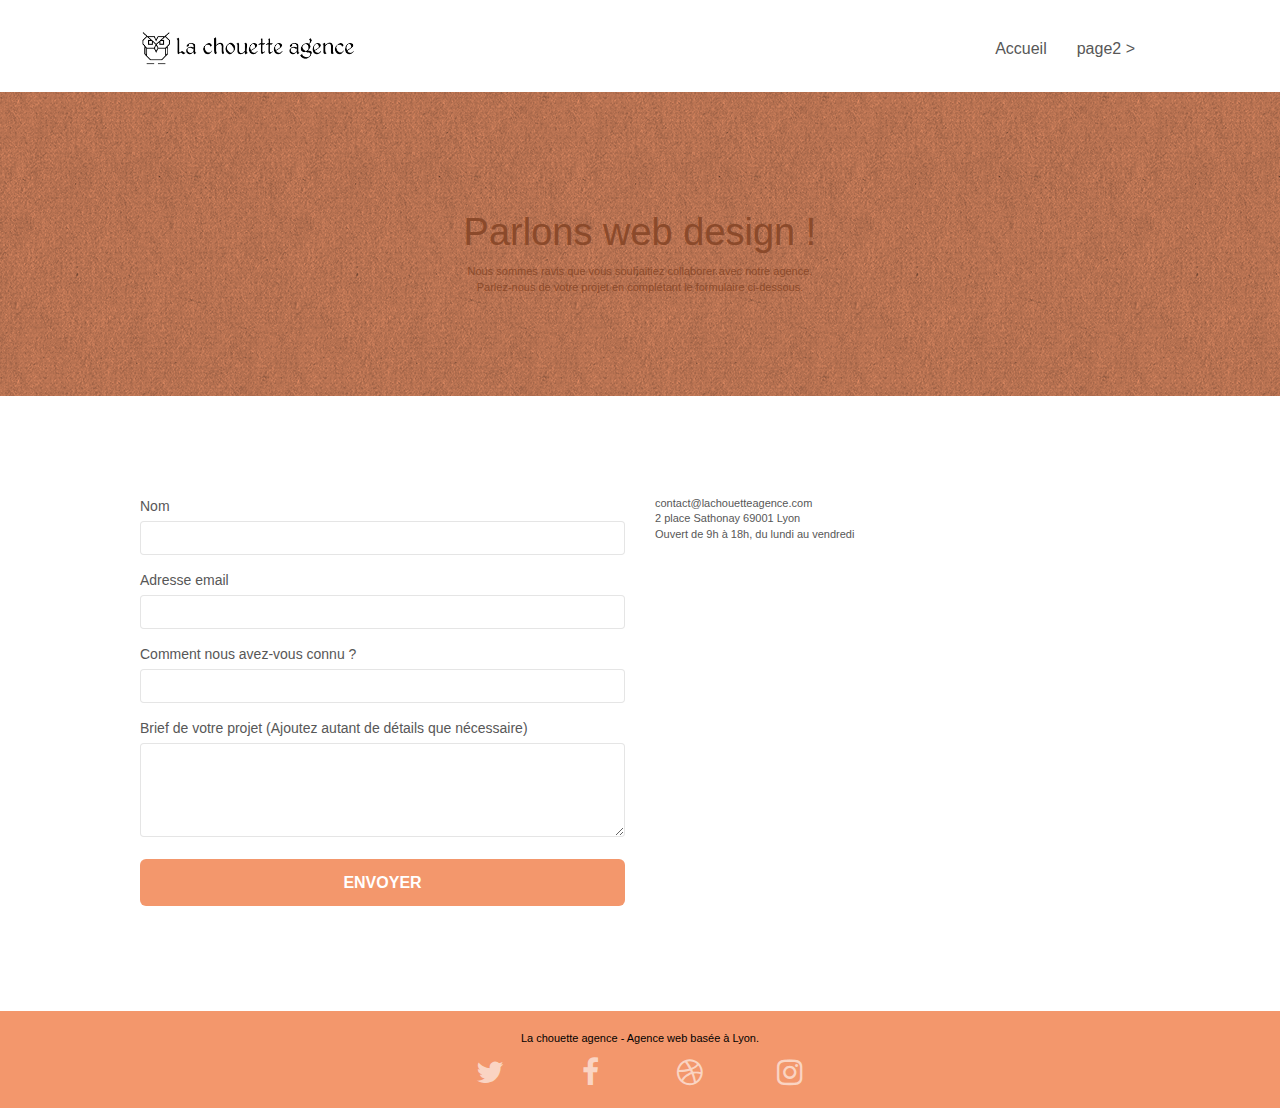
==== page2.html @ 47564d7e "adding files" ====
<!doctype html>
<html lang="Default">
<head>
    <meta charset="utf-8">
    <meta name="keywords" content="">
    <meta name="description" content="">
    <meta name="viewport" content="width=device-width, initial-scale=1.0, viewport-fit=cover">
    <link rel="shortcut icon" type="image/png" href="favicon.jpg">
    
	<link rel="stylesheet" type="text/css" href="./css/bootstrap.min.css">
	<link rel="stylesheet" type="text/css" href="style.css">
	<link rel="stylesheet" type="text/css" href="./css/font-awesome.min.css">
	<link rel="stylesheet" type="text/css" href="./css/et-line.min.css">
	
    
	<script src="./js/jquery-2.1.0.min.js"></script>
	<script src="./js/bootstrap.min.js"></script>
	<script src="./js/blocs.min.js"></script>
	<script src="./js/jqBootstrapValidation.js"></script>
	<script src="./js/formHandler.js"></script>
    <title>page2</title>

    
<!-- Analytics -->
 
<!-- Analytics END -->
    
</head>
<body>
<!-- Principal conteneur -->
<div class="page-container">
    
<!-- bloc-0 -->
<div class="bloc bgc-white l-bloc " id="bloc-0">
	<div class="container bloc-sm">
		<nav class="navbar row">
			<div class="navbar-header">
				<a class="navbar-brand" href="index.html"><img src="img/la-chouette-agence.png" alt="atlanta web design logo" height="40" /></a>
				<button id="nav-toggle" type="button" class="ui-navbar-toggle navbar-toggle" data-toggle="collapse" data-target=".navbar-1">
					<span class="sr-only">Toggle navigation</span><span class="icon-bar"></span><span class="icon-bar"></span><span class="icon-bar"></span>
				</button>
			</div>
			<div class="collapse navbar-collapse navbar-1 special-dropdown-nav">
				<ul class="site-navigation nav navbar-nav">
					<li>
						<a href="index.html">Accueil</a>
					</li>
					<li>
					</li>
					<li>
						<a href="page2.html">page2 &gt;</a>
					</li>
				</ul>
			</div>
		</nav>
	</div>
</div>
<!-- bloc-0 END -->

<!-- bloc-6 -->
<div class="bloc bg-dots-bg bg-repeat bgc-atomic-tangerine d-bloc bloc-bg-texture texture-paper" id="bloc-6">
	<div class="container bloc-lg">
		<div class="row">
			<div class="col-sm-12">
				<h1 class="text-center hero-bloc-text tc-white">
					Parlons web design !
				</h1>
				<p class="text-center mg-lg tc-white tight-width-whitespace">
					Nous sommes ravis que vous souhaitiez collaborer avec notre agence.<br>
					Parlez-nous de votre projet en complétant le formulaire ci-dessous.
				</p>
			</div>
		</div>
	</div>
</div>
<!-- bloc-6 END -->

<!-- bloc-7 -->
<div class="bloc bgc-white l-bloc" id="bloc-7">
	<div class="container bloc-lg">
		<div class="row">
			<div class="col-sm-6">
				<form id="form_1" novalidate success-msg="Your message has been sent." fail-msg="Sorry it seems that our mail server is not responding, Sorry for the inconvenience!">
					<div class="form-group">
						<label>
							Nom
						</label>
						<input id="name" class="form-control" required />
					</div>
					<div class="form-group">
						<label>
							Adresse email
						</label>
						<input id="email" class="form-control" type="email" required />
					</div>
					<div class="form-group">
						<label>
							Comment nous avez-vous connu ?
						</label>
						<input class="form-control" type="email" required id="input_504" />
					</div>
					<div class="form-group">
						<label>
							Brief de votre projet (Ajoutez autant de détails que nécessaire)<br>
						</label><textarea id="message" class="form-control" rows="4" cols="50" required></textarea>
					</div> 
					<button class="bloc-button btn btn-lg btn-block cta-hero btn-atomic-tangerine" type="submit">
						Envoyer
					</button>
				</form>
			</div>
			<div class="col-sm-6">
				<p>
					contact@lachouetteagence.com<br>2 place Sathonay 69001 Lyon<br>Ouvert de 9h à 18h, du lundi au vendredi<br>
				</p>
			</div>
		</div>
	</div>
</div>
<!-- bloc-7 END -->

<!-- ScrollToTop Button -->
<a class="bloc-button btn btn-d scrollToTop" onclick="scrollToTarget('1')"><span class="fa fa-chevron-up"></span></a>
<!-- ScrollToTop Button END-->


<!-- Footer - bloc-8 -->
<div class="bloc bgc-atomic-tangerine d-bloc" id="bloc-8">
	<div class="container bloc-sm">
		<div class="row">
			<div class="col-sm-12">
				<p class="text-center white">
					La chouette agence - Agence web basée à Lyon.<br>
				</p>
				<div class="row row-no-gutters social">
					<div class="col-sm-3">
						<div class="text-center">
							<a class="social" href="index.html"><span class="fa fa-twitter icon-md"></span></a>
						</div>
					</div>
					<div class="col-sm-3">
						<div class="text-center">
							<a class="social" href="index.html"><span class="fa fa-facebook icon-md"></span></a>
						</div>
					</div>
					<div class="col-sm-3">
						<div class="text-center">
							<a class="social" href="index.html"><span class="fa fa-dribbble icon-md"></span></a>
						</div>
					</div>
					<div class="col-sm-3">
						<div class="text-center">
							<a class="social" href="index.html"><span class="fa fa-instagram icon-md"></span></a>
						</div>
					</div>
				</div>
			</div>
		</div>
	</div>
</div>
<!-- Footer - bloc-8 END -->

</div>
<!-- Principal conteneur END -->
    

</body>
</html>
---- style.css ----
body {
    margin: 0;
    padding: 0;
    background: #FFF;
    overflow-x: hidden;
    -webkit-font-smoothing: antialiased;
    -moz-osx-font-smoothing: grayscale;
}

a,
button {
    transition: all .3s ease-in-out;
    outline: none!important;
}

a:hover {
    text-decoration: none;
    cursor: pointer;
}

#page-loading-blocs-notifaction {
    position: fixed;
    top: 0;
    bottom: 0;
    width: 100%;
    z-index: 100000;
    background: #FFFFFF url("img/pageload-spinner.gif") no-repeat center center;
}

.bloc {
    width: 100%;
    clear: both;
    background: 50% 50% no-repeat;
    padding: 0 50px;
    -webkit-background-size: cover;
    -moz-background-size: cover;
    -o-background-size: cover;
    background-size: cover;
    position: relative;
}

.bloc .container {
    padding-left: 0;
    padding-right: 0;
}

.bloc-lg {
    padding: 100px 50px;
}

.bloc-md {
    padding: 50px;
}

.bloc-sm {
    padding: 20px 50px;
}

.bg-center,
.bg-l-edge,
.bg-r-edge,
.bg-t-edge,
.bg-b-edge,
.bg-tl-edge,
.bg-bl-edge,
.bg-tr-edge,
.bg-br-edge,
.bg-repeat {
    -webkit-background-size: auto!important;
    -moz-background-size: auto!important;
    -o-background-size: auto!important;
    background-size: auto!important;
}

.bg-repeat {
    background: repeat;
}

.bg-t-edge {
    background: top no-repeat;
}

.bloc-bg-texture::before {
    content: "";
    background-size: 2px 2px;
    position: absolute;
    top: 0;
    bottom: 0;
    left: 0;
    right: 0;
}

.texture-paper::before {
    background: url("img/texture-paper.png");
    background-size: 280px 280px;
}

.b-parallax {
    background-attachment: fixed;
}

.d-bloc {
    color: rgba(255, 255, 255, .7);
}

.d-bloc button:hover {
    color: rgba(255, 255, 255, .9);
}

.d-bloc .icon-round,
.d-bloc .icon-square,
.d-bloc .icon-rounded,
.d-bloc .icon-semi-rounded-a,
.d-bloc .icon-semi-rounded-b {
    border-color: rgba(255, 255, 255, .9);
}

.d-bloc .divider-h span {
    border-color: rgba(255, 255, 255, .2);
}

.d-bloc .a-btn,
.d-bloc .navbar a,
.d-bloc .navbar-brand,
.d-bloc a .icon-sm,
.d-bloc a .icon-md,
.d-bloc a .icon-lg,
.d-bloc a .icon-xl,
.d-bloc h1 a,
.d-bloc h2 a,
.d-bloc h3 a,
.d-bloc h4 a,
.d-bloc h5 a,
.d-bloc h6 a,
.d-bloc p a {
    color: rgba(255, 255, 255, .6);
}

.d-bloc .a-btn:hover,
.d-bloc .navbar a:hover,
.d-bloc .navbar-brand:hover,
.d-bloc a:hover .icon-sm,
.d-bloc a:hover .icon-md,
.d-bloc a:hover .icon-lg,
.d-bloc a:hover .icon-xl,
.d-bloc h1 a:hover,
.d-bloc h2 a:hover,
.d-bloc h3 a:hover,
.d-bloc h4 a:hover,
.d-bloc h5 a:hover,
.d-bloc h6 a:hover,
.d-bloc p a:hover {
    color: rgba(255, 255, 255, 1);
}

.d-bloc .navbar-toggle .icon-bar {
    background: rgba(255, 255, 255, 1);
}

.d-bloc .btn-wire,
.d-bloc .btn-wire:hover {
    color: rgba(255, 255, 255, 1);
    border-color: rgba(255, 255, 255, 1);
}

.d-bloc .panel {
    color: rgba(0, 0, 0, .5);
}

.d-bloc .panel button:hover {
    color: rgba(0, 0, 0, .7);
}

.d-bloc .panel icon {
    border-color: rgba(0, 0, 0, .7);
}

.d-bloc .panel .divider-h span {
    border-color: rgba(0, 0, 0, .1);
}

.d-bloc .panel .a-btn {
    color: rgba(0, 0, 0, .6);
}

.d-bloc .panel .a-btn:hover {
    color: rgba(0, 0, 0, 1);
}

.d-bloc .panel .btn-wire,
.d-bloc .panel .btn-wire:hover {
    color: rgba(0, 0, 0, .7);
    border-color: rgba(0, 0, 0, .3);
}

.d-bloc .panel,
.l-bloc {
    color: rgba(0, 0, 0, .5);
}

.d-bloc .panel button:hover,
.l-bloc button:hover {
    color: rgba(0, 0, 0, .7);
}

.l-bloc .icon-round,
.l-bloc .icon-square,
.l-bloc .icon-rounded,
.l-bloc .icon-semi-rounded-a,
.l-bloc .icon-semi-rounded-b {
    border-color: rgba(0, 0, 0, .7);
}

.d-bloc .panel .divider-h span,
.l-bloc .divider-h span {
    border-color: rgba(0, 0, 0, .1);
}

.d-bloc .panel .a-btn,
.l-bloc .a-btn,
.l-bloc .navbar a,
.l-bloc .navbar-brand,
.l-bloc a .icon-sm,
.l-bloc a .icon-md,
.l-bloc a .icon-lg,
.l-bloc a .icon-xl,
.l-bloc h1 a,
.l-bloc h2 a,
.l-bloc h3 a,
.l-bloc h4 a,
.l-bloc h5 a,
.l-bloc h6 a,
.l-bloc p a {
    color: rgba(0, 0, 0, .6);
}

.d-bloc .panel .a-btn:hover,
.l-bloc .a-btn:hover,
.l-bloc .navbar a:hover,
.l-bloc .navbar-brand:hover,
.l-bloc a:hover .icon-sm,
.l-bloc a:hover .icon-md,
.l-bloc a:hover .icon-lg,
.l-bloc a:hover .icon-xl,
.l-bloc h1 a:hover,
.l-bloc h2 a:hover,
.l-bloc h3 a:hover,
.l-bloc h4 a:hover,
.l-bloc h5 a:hover,
.l-bloc h6 a:hover,
.l-bloc p a:hover {
    color: rgba(0, 0, 0, 1);
}

.l-bloc .navbar-toggle .icon-bar {
    color: rgba(0, 0, 0, .6);
}

.d-bloc .panel .btn-wire,
.d-bloc .panel .btn-wire:hover,
.l-bloc .btn-wire,
.l-bloc .btn-wire:hover {
    color: rgba(0, 0, 0, .7);
    border-color: rgba(0, 0, 0, .3);
}

.voffset {
    margin-top: 30px;
}

.voffset-lg {
    margin-top: 80px;
}

.row-no-gutters {
    margin-right: 0;
    margin-left: 0;
}

.row.row-no-gutters > [class^="col-"],
.row.row-no-gutters > [class*=" col-"] {
    padding-right: 0;
    padding-left: 0;
}

#bloc-1-hero h1 {
    font-size: 32px;
}

.navbar {
    margin-bottom: 0;
    z-index: 1;
}

.navbar-brand {
    height: auto;
    padding: 3px 15px;
    font-size: 25px;
    font-weight: normal;
    font-weight: 600;
    line-height: 44px;
}

.navbar-brand img {
    max-height: 200px;
    margin: 0 5px 0 0;
    display: inline;
}

.navbar-brand img[src$=svg] {
    min-width: 100px;
}

.nav-center .navbar-brand img {
    margin: 0;
}

.navbar .nav {
    padding-top: 2px;
    margin-right: -16px;
    float: right;
    z-index: 1;
}

.nav > li {
    float: left;
    margin-top: 4px;
    font-size: 16px;
}

.navbar-nav .open .dropdown-menu > li > a {
    text-align: inherit;
}

.nav > li a:hover,
.nav > li a:focus {
    background: transparent;
}

.navbar-toggle {
    margin: 10px 10px 0 0;
    border: 0px;
}

.navbar-toggle:hover {
    background: transparent!important;
}

.navbar-toggle .icon-bar {
    background-color: rgba(0, 0, 0, .5);
    width: 26px;
}

.nav-invert .navbar .nav {
    float: left;
}

.nav-invert .navbar-header,
.nav-invert .navbar-brand {
    float: right;
    position: relative;
    z-index: 2;
}

@media (min-width: 768px) {
    .site-navigation {
        position: absolute;
        top: 50%;
        right: 20px;
        transform: translate(0, -50%);
        -webkit-transform: translateY(-50%);
    }
    .nav > li .dropdown-menu a,
    .nav > li .dropdown-menu a:hover {
        color: #484848;
    }
    .nav-invert .site-navigation {
        left: 0;
        right: 0;
    }
    .nav-center {
        text-align: center;
    }
    .nav-center .navbar-header {
        width: 100%;
    }
    .nav-center .navbar-header,
    .nav-center .navbar-brand,
    .nav-center .nav > li {
        float: none;
        display: inline-block;
    }
    .nav-center .site-navigation {
        position: relative;
        width: 100%;
        right: 0;
        margin-right: 0px;
        margin-top: 20px;
    }
    .nav-center.mini-nav .navbar-toggle {
        float: none;
        margin: 10px auto 0;
    }
}

.nav > li > .dropdown a {
    background: none!important;
    display: block;
    padding: 14px 15px;
}

nav .caret {
    margin: 0 5px;
}

.dropdown-menu .dropdown-menu {
    top: -8px;
    left: 100%;
}

.dropdown-menu .dropmenu-flow-right {
    top: 100%;
    left: 0;
    margin-left: -1px;
    border-top-left-radius: 0;
    border-top-right-radius: 0;
}

.dropdown-menu .dropdown span {
    border: 4px solid black;
    border-top-color: transparent;
    border-right-color: transparent;
    border-bottom-color: transparent;
    margin: 6px -5px 0 0!important;
    float: right;
}

.mg-md {
    margin-top: 10px;
    margin-bottom: 20px;
}

.mg-lg {
    margin-top: 10px;
    margin-bottom: 40px;
}

.btn {
    margin: 0 5px 5px 0;
}

.btn.pull-right {
    margin: 0 0 5px 5px;
}

.btn-d,
.btn-d:hover,
.btn-d:focus {
    color: #FFF;
    background: rgba(0, 0, 0, .3);
}

button {
    outline: none!important;
}

.btn-rd {
    border-radius: 40px;
}

.btn-clean {
    border: 1px solid rgba(0, 0, 0, .08);
    border-bottom-color: rgba(0, 0, 0, .1);
    text-shadow: 0 1px 0 rgba(0, 0, 1, .1);
    box-shadow: 0 1px 3px rgba(0, 0, 1, .25), inset 0 1px 0 0 rgba(255, 255, 255, .15);
}

.icon-md {
    font-size: 30px!important;
}

.icon-lg {
    font-size: 60px!important;
}

.sm-shadow {
    text-shadow: 0 1px 2px rgba(0, 0, 0, .3);
}

.panel-sq,
.panel-sq .panel-heading,
.panel-sq .panel-footer {
    border-radius: 0;
}

.panel-rd {
    border-radius: 30px;
}

.panel-rd .panel-heading {
    border-radius: 29px 29px 0 0;
}

.panel-rd .panel-footer {
    border-radius: 0 0 29px 29px;
}

.form-control {
    border-color: rgba(0, 0, 0, .1);
    box-shadow: none;
}

.scrollToTop {
    width: 40px;
    height: 40px;
    position: fixed;
    bottom: 20px;
    right: 20px;
    opacity: 0;
    z-index: 500;
    transition: all .3s ease-in-out;
}

.scrollToTop span {
    margin-top: 6px;
}

.showScrollTop {
    font-size: 14px;
    opacity: 1;
}

a[data-lightbox] {
    position: relative;
    display: block;
    text-align: center;
}

a[data-lightbox]:hover::before {
    content: "+";
    font-family: "HelveticaNeue-Light", "Helvetica Neue Light", "Helvetica Neue", Helvetica, Arial;
    font-size: 32px;
    width: 50px;
    height: 50px;
    margin-left: -25px;
    border-radius: 50%;
    background: rgba(0, 0, 0, .6);
    color: #FFF;
    font-weight: 100;
    z-index: 1;
    position: absolute;
    top: 50%;
    transform: translateY(-50%);
    -webkit-transform: translateY(-50%);
}

a[data-lightbox]:hover img {
    opacity: 0.6;
    -webkit-animation-fill-mode: none;
    animation-fill-mode: none;
}

#lightbox-modal {
    display: flex;
    align-items: center;
}

#lightbox-modal .modal-dialog {
    width: 90%;
    max-width: 900px;
    margin: 0 auto 0;
}

#lightbox-modal .modal-dialog img {
    max-height: 90vh;
    margin: 0 auto;
}

.lightbox-caption {
    padding: 20px;
    color: #FFF;
    background: rgba(0, 0, 0, .5);
    position: absolute;
    left: 15px;
    right: 15px;
    bottom: 5px;
}

.close-lightbox {
    color: #FFF;
    font-size: 30px;
    position: absolute;
    top: 20px;
    right: 20px;
    z-index: 20;
    background: rgba(0, 0, 0, .5);
    border: none;
    line-height: 30px;
    padding: 0 9px 5px;
    opacity: 0.3;
}

.close-lightbox:hover,
.next-lightbox:hover,
.prev-lightbox:hover {
    opacity: 1.0;
    color: #FFF;
}

.next-lightbox,
.prev-lightbox {
    font-size: 20px;
    color: rgba(255, 255, 255, .9);
    background: rgba(0, 0, 0, .5);
    transition: all .2s ease-in-out;
    position: absolute;
    top: 45%;
    z-index: 1;
    opacity: 0.4;
}

.next-lightbox {
    padding: 6px 8px 1px 13px;
    right: 25px;
}

.prev-lightbox {
    padding: 6px 13px 1px 10px;
    left: 25px;
}

.snapshot-lb .modal-body {
    padding-bottom: 45px;
}

.snapshot-lb .lightbox-caption {
    padding: 0;
    color: rgba(0, 0, 0, .5);
    background: none;
}

h1,
h2,
h3,
h4,
h5,
h6,
p,
label,
.btn,
a {
    font-family: "helvetica";
    font-weight: 400;
    color: #575757!important;
}

.container {
    max-width: 1000px;
}

.hero-bloc-text {
    font-size: 38px;
}

.hero-bloc-text-sub {
    font-size: 36px;
}

.statement-bloc-text {
    line-height: 26px;
    font-style: italic;
    font-size: 20px;
    text-align: center;
    font-weight: lighter;
    max-width: 520px;
    margin: auto auto auto auto;
}

p {
    font-size: 11px;
}

.tight-width-whitespace {
    max-width: 600px;
    margin: auto auto auto auto;
}

.h1 {
    font-size: 20px;
    font-family: "Open Sans";
}

.cta-hero {
    margin-top: 22px;
    color: #FFFFFF!important;
    text-transform: uppercase;
    padding: 12px 28px 12px 28px;
    font-size: 16px;
    font-weight: 700;
}

.social {
    max-width: 400px;
    margin: auto auto auto auto;
}

h2 {
    font-size: 22px;
    line-height: 1.4em;
}

h3 {
    font-size: 15px;
    text-transform: uppercase;
    font-weight: 700;
    color: #333333!important;
}

.med-width-whitespace {
    max-width: 800px;
    margin: auto auto auto auto;
    box-shadow: 0px 0px 0px #000000;
}

h1 {
    color: #333333!important;
}

h4 {
    color: #333333!important;
}

.icons {
    margin-bottom: 14px;
    margin-top: 24px;
}

.white {
    color: #FFFFFF!important;
}

.portfolio-thumb {
    margin-bottom: 24px;
}

.portfolio-row {
    margin-bottom: 44px;
    margin-top: 50px;
}

.avatar {
    box-shadow: 0px 4px 9px rgba(0, 0, 0, 0.3);
}

.black-background {
    background-color: rgba(165, 147, 99, 0.7);
    padding: 40px 40px 40px 40px;
}

.bold-link {
    font-weight: 900;
    text-decoration: underline!important;
}

.bgc-white {
    background-color: #FFFFFF;
}

.bgc-dark-slate-blue {
    background-color: #364577;
}

.bgc-atomic-tangerine {
    background-color: #F3976C;
    color: #000000;
}
#bloc-8 .text-center {
    color: #000000!important;
}
#bloc-8 a {
    color: #092151!important;
}

.tc-white {
    color: #8b4a2b!important;
}

.btn-atomic-tangerine {
    background: #F3976C;
    color: #FFFFFF!important;
}

.btn-atomic-tangerine:hover {
    background: #c27956!important;
    color: #FFFFFF!important;
}

.ltc-white {
    color: #FFFFFF!important;
}

.ltc-white:hover {
    color: #cccccc!important;
}

.ltc-atomic-tangerine {
    color: #F3976C!important;
}

.ltc-atomic-tangerine:hover {
    color: #c27956!important;
}

.icon-dark-slate-blue {
    color: #364577!important;
    border-color: #364577!important;
}

.bg-dots-bg {
    background-image: url("img/dots-bg.png");
}

.bg-lines-h2-bg {
    background-image: url("img/lines-h2-bg.png");
}

.bg-banniere {
    background-image: url("img/la-chouette-agence-banniere.jpg");
}

.bg-presentation {
    background-image: url("img/image-de-presentation.jpg");
}


@media (max-width: 1024px) {
    .bloc {
        padding-left: 20px;
        padding-right: 20px;
    }
    .bloc.full-width-bloc,
    .bloc-tile-2.full-width-bloc .container,
    .bloc-tile-3.full-width-bloc .container,
    .bloc-tile-4.full-width-bloc .container {
        padding-left: 0;
        padding-right: 0;
    }
}

@media (max-width: 992px) and (min-width: 768px) {
    .navbar .nav {
        max-width: 80%
    }
    .nav-center.navbar .nav {
        max-width: 100%
    }
}

@media only screen and (min-device-width: 768px) and (max-device-width: 1024px) and (orientation: landscape) {
    .b-parallax {
        background-attachment: scroll;
    }
    .bg-presentation {
        background-image: url("img/image-de-presentation-1024.jpg");
    }
}

@media only screen and (min-device-width: 1024px) and (max-device-width: 1366px) and (-webkit-min-device-pixel-ratio: 1.5) {
    .b-parallax {
        background-attachment: scroll;
    }
}

@media (max-width: 991px) {
    .container {
        width: 100%;
    }
    .b-parallax {
        background-attachment: scroll;
    }
    .page-container,
    #hero-bloc {
        overflow-x: hidden;
        position: relative;
    }
    .bloc {
        padding-left: constant(safe-area-inset-left);
        padding-right: constant(safe-area-inset-right);
    }
    .bloc-group,
    .bloc-group .bloc {
        display: block;
        width: 100%;
    }
    .bloc-fill-screen .fill-bloc-top-edge,
    .bloc-fill-screen .fill-bloc-bottom-edge {
        padding: 0 20px;
        padding-left: constant(safe-area-inset-left);
        padding-right: constant(safe-area-inset-right);
    }
}

@media (max-width: 767px) {
    .page-container {
        overflow-x: hidden;
        position: relative;
    }
    h1,
    h2,
    h3,
    h4,
    h5,
    h6,
    p,
    #disqus_thread {
        padding-left: 10px!important;
        padding-right: 10px!important;
    }
    .b-parallax {
        background-attachment: scroll;
    }
    .navbar .nav {
        padding-top: 0;
        border-top: 1px solid rgba(0, 0, 0, .2);
        float: none!important;
    }
    .navbar.row {
        margin-left: 0;
        margin-right: 0;
    }
    .site-navigation {
        position: inherit;
        transform: none;
        -webkit-transform: none;
        -ms-transform: none;
    }
    .nav > li {
        margin-top: 0;
        border-bottom: 1px solid rgba(0, 0, 0, .1);
        background: rgba(0, 0, 0, .05);
        text-align: left;
        padding-left: 15px;
        width: 100%;
    }
    .nav > li:hover {
        background: rgba(0, 0, 0, .08);
    }
    .dropdown .dropdown a .caret {
        float: none;
        margin: 5px 0 0 10px!important;
        border: 4px solid black;
        border-bottom-color: transparent;
        border-right-color: transparent;
        border-left-color: transparent;
    }
    #hero-bloc .navbar .nav {
        background: rgba(0, 0, 0, .8);
    }
    #hero-bloc .navbar .nav a {
        color: rgba(255, 255, 255, .6);
    }
    .hero {
        padding: 50px 0;
    }
    .hero-nav {
        left: -1px;
        right: -1px;
    }
    .navbar-collapse {
        padding: 0;
        overflow-x: hidden;
        -webkit-box-shadow: none;
        box-shadow: none;
    }
    .navbar-brand img {
        max-height: 40px;
        width: auto;
    }
    .nav-invert .navbar-header {
        float: none;
        width: 100%;
    }
    .nav-invert .navbar-toggle {
        float: left;
        margin-left: 10px;
    }
    .bloc {
        padding-left: 0;
        padding-right: 0;
    }
    .bloc-xxl,
    .bloc-xl,
    .bloc-lg {
        padding: 40px 0;
    }
    .bloc-sm,
    .bloc-md {
        padding-left: 0;
        padding-right: 0;
    }
    .bloc-tile-2 .container,
    .bloc-tile-3 .container,
    .bloc-tile-4 .container,
    .bloc-fill-screen .fill-bloc-top-edge,
    .bloc-fill-screen .fill-bloc-bottom-edge {
        padding-left: 0;
        padding-right: 0;
    }
    .a-block {
        padding: 0 10px;
    }
    .btn-dwn {
        display: none;
    }
    .voffset {
        margin-top: 5px;
    }
    .voffset-md {
        margin-top: 20px;
    }
    .voffset-lg {
        margin-top: 30px;
    }
    form {
        padding: 5px;
    }
    .close-lightbox {
        display: inline-block;
    }
    .blocsapp-device-iphone5 {
        background-size: 216px 425px;
        padding-top: 60px;
        width: 216px;
        height: 425px;
    }
    .blocsapp-device-iphone5 img {
        width: 180px;
        height: 320px;
    }
}

@media (max-width: 400px) {
    .bloc {
        padding-left: 0;
        padding-right: 0;
    }
}

@media (max-width: 767px) {
    .bloc-mob-center-text {
        text-align: center;
    }
}
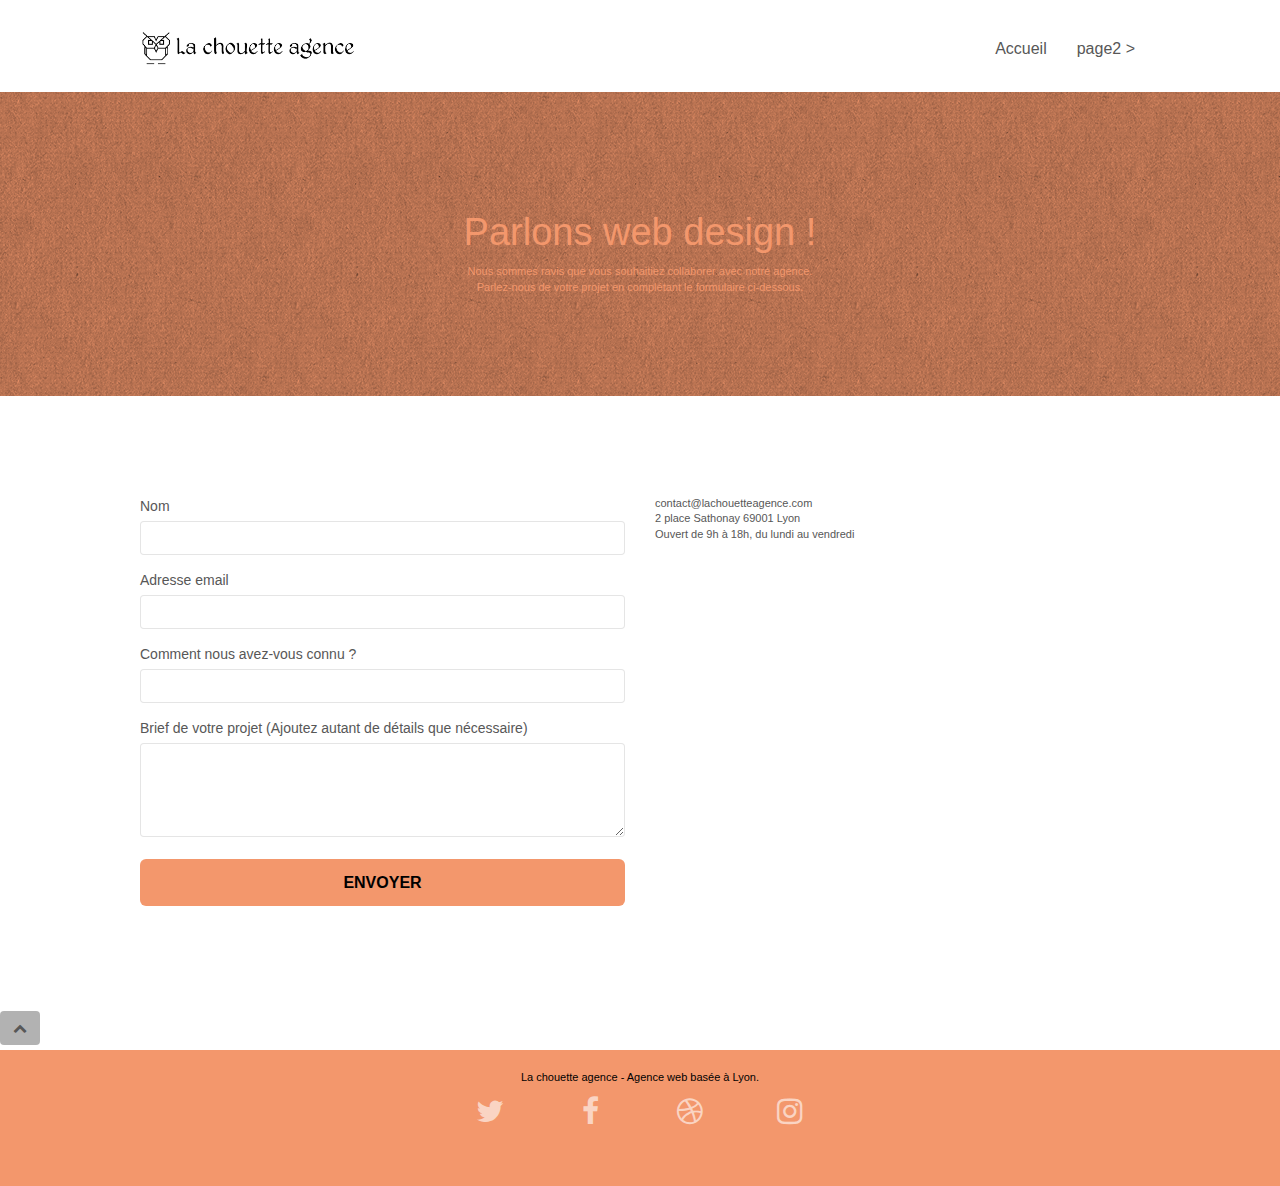
==== commit b5e0b760: "added the for attribute in form elements of page2.html, made the submit button focusable" ====
--- a/page2.html
+++ b/page2.html
@@ -1,5 +1,5 @@
 <!doctype html>
-<html lang="Default">
+<html lang="fr">
 <head>
     <meta charset="utf-8">
     <meta name="keywords" content="">
@@ -82,29 +82,29 @@
 			<div class="col-sm-6">
 				<form id="form_1" novalidate success-msg="Your message has been sent." fail-msg="Sorry it seems that our mail server is not responding, Sorry for the inconvenience!">
 					<div class="form-group">
-						<label>
+						<label for="name">
 							Nom
 						</label>
 						<input id="name" class="form-control" required />
 					</div>
 					<div class="form-group">
-						<label>
+						<label for="email">
 							Adresse email
 						</label>
 						<input id="email" class="form-control" type="email" required />
 					</div>
 					<div class="form-group">
-						<label>
+						<label for="input_504">
 							Comment nous avez-vous connu ?
 						</label>
-						<input class="form-control" type="email" required id="input_504" />
+						<input class="form-control" type="text" required id="input_504" />
 					</div>
 					<div class="form-group">
-						<label>
+						<label for="message">
 							Brief de votre projet (Ajoutez autant de détails que nécessaire)<br>
 						</label><textarea id="message" class="form-control" rows="4" cols="50" required></textarea>
 					</div> 
-					<button class="bloc-button btn btn-lg btn-block cta-hero btn-atomic-tangerine" type="submit">
+					<button class="bloc-button btn btn-lg btn-block cta-hero btn-atomic-tangerine" type="submit" tabindex="0">
 						Envoyer
 					</button>
 				</form>
@@ -120,7 +120,7 @@
 <!-- bloc-7 END -->
 
 <!-- ScrollToTop Button -->
-<a class="bloc-button btn btn-d scrollToTop" onclick="scrollToTarget('1')"><span class="fa fa-chevron-up"></span></a>
+<a class="bloc-button btn btn-d scroll-to-top" onclick="scrollToTarget('1')"><span class="fa fa-chevron-up"></span></a>
 <!-- ScrollToTop Button END-->
 
 
@@ -135,22 +135,22 @@
 				<div class="row row-no-gutters social">
 					<div class="col-sm-3">
 						<div class="text-center">
-							<a class="social" href="index.html"><span class="fa fa-twitter icon-md"></span></a>
+							<a class="social" href="index.html" aria-label="suivez-nous sur tweeter"><span class="fa fa-twitter icon-md"></span></a>
 						</div>
 					</div>
 					<div class="col-sm-3">
 						<div class="text-center">
-							<a class="social" href="index.html"><span class="fa fa-facebook icon-md"></span></a>
+							<a class="social" href="index.html" aria-label="visitez notre page facebook"><span class="fa fa-facebook icon-md"></span></a>
 						</div>
 					</div>
 					<div class="col-sm-3">
 						<div class="text-center">
-							<a class="social" href="index.html"><span class="fa fa-dribbble icon-md"></span></a>
+							<a class="social" href="index.html" aria-label="voir nos créations sur dribble"><span class="fa fa-dribbble icon-md"></span></a>
 						</div>
 					</div>
 					<div class="col-sm-3">
 						<div class="text-center">
-							<a class="social" href="index.html"><span class="fa fa-instagram icon-md"></span></a>
+							<a class="social" href="index.html" aria-label="voir nos créations sur instagram"><span class="fa fa-instagram icon-md"></span></a>
 						</div>
 					</div>
 				</div>
--- a/style.css
+++ b/style.css
@@ -286,6 +286,35 @@
 #bloc-1-hero h1 {
     font-size: 32px;
 }
+.main-description  {
+    max-width: 613px;
+    margin:auto;
+    font-size: 22px;
+    margin-top:10px;
+    margin-bottom: 10px;
+    
+}
+.main-quote blockquote {
+    border: none;
+    margin: auto;
+    margin-bottom: 0;
+    padding: 0;
+    max-width: 562px;
+}
+.main-quote p {
+    font-size: 20px;
+    font-style: italic;
+}
+.main-quote figcaption {
+    color: rgba(0, 0, 0, .7);
+}
+#form_1 button:focus {
+    box-shadow: 2px 2px 10px rgb(116, 116, 236)!important;
+    background-color: #c27956;
+}
+.title-portfolio {
+    font-size: 22px;
+}
 
 .navbar {
     margin-bottom: 0;
@@ -701,7 +730,8 @@
 
 .social {
     max-width: 400px;
-    margin: auto auto auto auto;
+    margin: auto;
+    padding-bottom: 2.8em;
 }
 
 h2 {
@@ -780,19 +810,28 @@
 #bloc-8 a {
     color: #092151!important;
 }
-
 .tc-white {
-    color: #8b4a2b!important;
-}
+    color: #F3976C!important;
+}
+#bloc-5-cta .tc-white {
+    color: #f7b89d!important;
+    width:fit-content;
+    margin: auto;
+    margin-bottom: 10px;
+    padding: 10px;
+    border-radius: 10px;
+    background-color: rgba(0, 0, 0, .6);
+}
+
 
 .btn-atomic-tangerine {
     background: #F3976C;
-    color: #FFFFFF!important;
+    color: #000000!important;
 }
 
 .btn-atomic-tangerine:hover {
     background: #c27956!important;
-    color: #FFFFFF!important;
+    color: #000000!important;
 }
 
 .ltc-white {
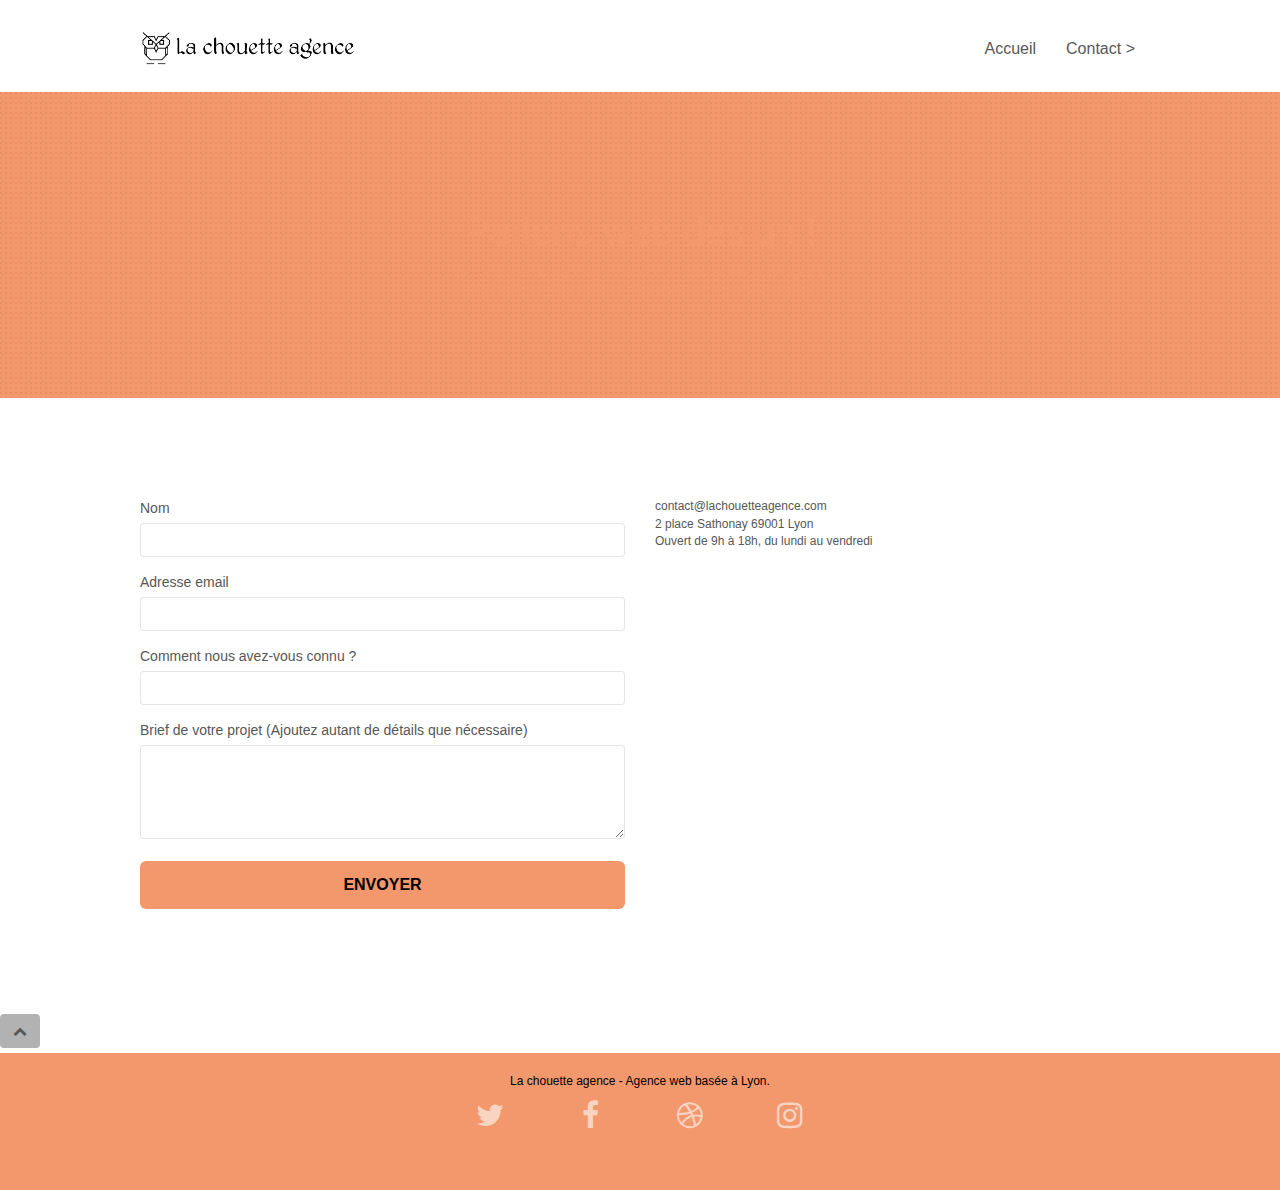
==== commit b5d3220d: "lien 'contact' plutôt que 'page 2'" ====
--- a/page2.html
+++ b/page2.html
@@ -2,8 +2,8 @@
 <html lang="fr">
 <head>
     <meta charset="utf-8">
-    <meta name="keywords" content="">
-    <meta name="description" content="">
+    <meta name="keywords" content="seo, google, site web, site internet, agence web design lyon">
+    <meta name="description" content="Contactez La chouette agence, une agence de web design qui aide les entreprises à devenir attractives et visibles sur Internet.">
     <meta name="viewport" content="width=device-width, initial-scale=1.0, viewport-fit=cover">
     <link rel="shortcut icon" type="image/png" href="favicon.jpg">
     
@@ -18,7 +18,7 @@
 	<script src="./js/blocs.min.js"></script>
 	<script src="./js/jqBootstrapValidation.js"></script>
 	<script src="./js/formHandler.js"></script>
-    <title>page2</title>
+    <title>La chouette agence- web design - contact</title>
 
     
 <!-- Analytics -->
@@ -35,7 +35,7 @@
 	<div class="container bloc-sm">
 		<nav class="navbar row">
 			<div class="navbar-header">
-				<a class="navbar-brand" href="index.html"><img src="img/la-chouette-agence.png" alt="atlanta web design logo" height="40" /></a>
+				<a class="navbar-brand" href="index.html"><img src="img/la-chouette-agence.png" alt="logo la chouette agence web design Lyon" height="40" /></a>
 				<button id="nav-toggle" type="button" class="ui-navbar-toggle navbar-toggle" data-toggle="collapse" data-target=".navbar-1">
 					<span class="sr-only">Toggle navigation</span><span class="icon-bar"></span><span class="icon-bar"></span><span class="icon-bar"></span>
 				</button>
@@ -46,9 +46,7 @@
 						<a href="index.html">Accueil</a>
 					</li>
 					<li>
-					</li>
-					<li>
-						<a href="page2.html">page2 &gt;</a>
+						<a href="page2.html">Contact &gt;</a>
 					</li>
 				</ul>
 			</div>
--- a/style.css
+++ b/style.css
@@ -91,7 +91,7 @@
 }
 
 .texture-paper::before {
-    background: url("img/texture-paper.png");
+    background: url("img/texture-paper.webp");
     background-size: 280px 280px;
 }
 
@@ -339,6 +339,16 @@
 .navbar-brand img[src$=svg] {
     min-width: 100px;
 }
+@media screen and (max-width: 768px) {
+    .navbar-brand img {
+        width: 107px;
+        height: 20px;
+    }
+    #chouette-logo {
+        width: 50px;
+        height: 50px;
+    }
+}
 
 .nav-center .navbar-brand img {
     margin: 0;
@@ -706,7 +716,7 @@
 }
 
 p {
-    font-size: 11px;
+    font-size: 12px;
 }
 
 .tight-width-whitespace {
@@ -809,6 +819,11 @@
 }
 #bloc-8 a {
     color: #092151!important;
+}
+@media screen and (max-width: 768px) {
+    #bloc-8 a {
+        line-height: 48px;
+    }
 }
 .tc-white {
     color: #F3976C!important;
@@ -864,13 +879,21 @@
 }
 
 .bg-banniere {
-    background-image: url("img/la-chouette-agence-banniere.jpg");
+    background-image: url("img/la-chouette-agence-banniere.webp");
 }
 
 .bg-presentation {
-    background-image: url("img/image-de-presentation.jpg");
-}
-
+    background-image: url("img/image-de-presentation.webp");
+}
+@media screen and (max-width: 768px) {
+    .bg-banniere {
+        background-image: url("img/la-chouette-agence-banniere-768.webp");
+    }
+    
+    .bg-presentation {
+        background-image: url("img/image-de-presentation-768.webp");
+    }
+}
 
 @media (max-width: 1024px) {
     .bloc {
@@ -900,7 +923,7 @@
         background-attachment: scroll;
     }
     .bg-presentation {
-        background-image: url("img/image-de-presentation-1024.jpg");
+        background-image: url("img/image-de-presentation-1024.webp");
     }
 }
 
